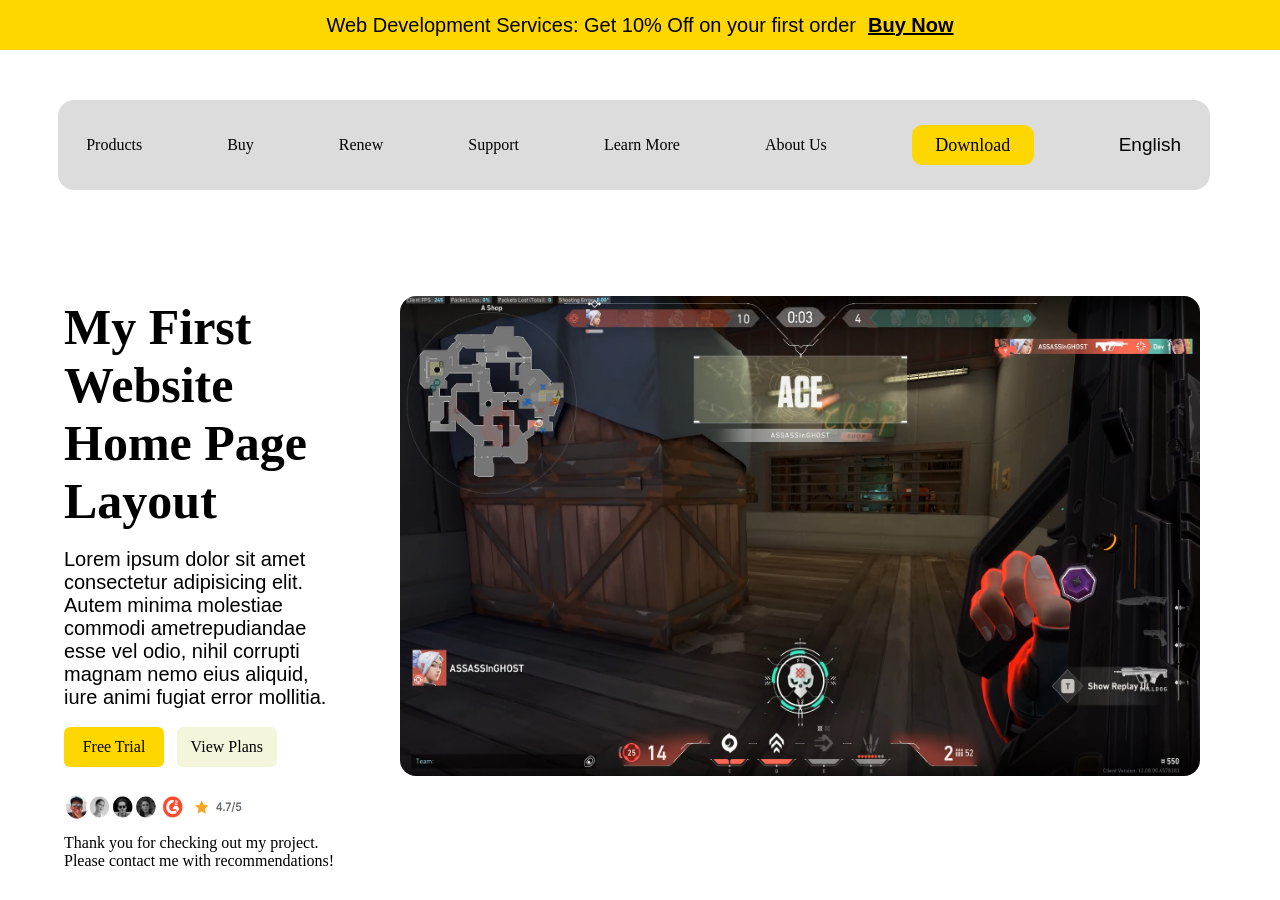
==== Website Home Page Design/index.html @ 2781b2e1 "Add files via upload" ====
<!DOCTYPE html>
<html lang="en">

<head>
    <meta charset="UTF-8">
    <meta name="viewport" content="width=device-width, initial-scale=1.0">
    <title>Website Home Page Design</title>
    <link rel="stylesheet" href="style.css">
</head>

<body>
    <div class="disc">
        Web Development Services: Get 10% Off on your first order
        <div class="buy">Buy Now</div>
    </div>
    <div class="navbar">
        <ul>
            <li>Products</li>
            <li>Buy</li>
            <li>Renew</li>
            <li>Support</li>
            <li>Learn More</li>
            <li>About Us</li>
            <li>
                <div class="button">Download</div>
            </li>
            <li>
                <div class="lang">English</div>
            </li>
        </ul>
    </div>
    <img src="img.png" class="img">
    <div class="head">
        My First Website Home Page Layout
    </div>
    <div class="txt">
        Lorem ipsum dolor sit amet consectetur adipisicing elit. Autem minima molestiae commodi ametrepudiandae esse vel odio, nihil corrupti magnam nemo eius aliquid, iure animi fugiat error mollitia.
    </div>
    <div class="container">
        <div class="free">Free Trial</div>
        <div class="plans">View Plans</div>
    </div>
    <div class="cont">
        <img src="Reviews.png" class="review">
        <div class="footer">
            Thank you for checking out my project. Please contact me with recommendations!
        </div>
    </div>
</body>

</html>
---- Website Home Page Design/style.css ----
*{
    padding: 0;
    margin: 0;
}

.disc {
    background-color: gold;
    height: 50px;
    font-size: 20px;
    display: flex;
    align-items: center;
    justify-content: center;
    font-family: Verdana, Geneva, Tahoma, sans-serif;
    position: sticky;
    top: 0;
}

.buy {
    font-size: 20px;
    margin-left: 12px;
    height: 50px;
    font-weight: bold;
    align-content: center;
    text-decoration: underline;
}

.buy:hover{
    color: red;
}

ul {
    list-style: none;
    display: flex;
    justify-content: center;
    align-items: center;
    gap: 85px;
    height: 10vh;
    width: 90vw;
    background-color: gainsboro;
    border-radius: 16px;
}

.navbar {
    padding-top: 50px;
    display: flex;
    justify-content: center;
    height: 12vh;
    width: 99vw;
    position: sticky;
    top: 0;
}

.button {
    height: 40px;
    width: 122px;
    background-color: gold;
    font-size: 18px;
    display: flex;
    justify-content: center;
    align-items: center;
    border-radius: 10px;
}

.lang {
    font-size: 19px;
    font-family: 'Segoe UI', Tahoma, Geneva, Verdana, sans-serif;
}

.head {
    display: flex;
    font-size: 50px;
    margin-top: 10vh;
    display: flex;
    font-weight: bold;
    margin-left: 5vw;
}

img {   
    height: 480px;
    width: 800px;
    margin-top: 9.8vh;
    border-radius: 16px;
    float: right;
    margin-right: 80px;
    margin-left: 5vw;
}

.txt {
    margin-top: 2vh;
    font-size: 20px;
    margin-left: 5vw;
    font-family: 'Gill Sans', 'Gill Sans MT', Calibri, 'Trebuchet MS', sans-serif;
}

.container {
    display: flex;
}

.free {
    height: 40px;
    width: 100px;
    background-color: gold;
    margin-top: 2vh;
    margin-left: 5vw;
    display: flex;
    justify-content: center;
    align-items: center;
    border-radius: 6px;
}

.plans {
    height: 40px;
    width: 100px;
    margin-top: 2vh;
    display: flex;
    justify-content: center;
    align-items: center;
    margin-left: 1vw;
    background-color: beige;
    border-radius: 6px;
}

.cont {
    display: flex;
    flex-direction: column;
}

.review {
    height : 40px;
    width: 200px;
    float: left;
    margin-top: 2vh;
}

.footer {
    margin-left: 5vw;
    margin-top: 1vh;
}
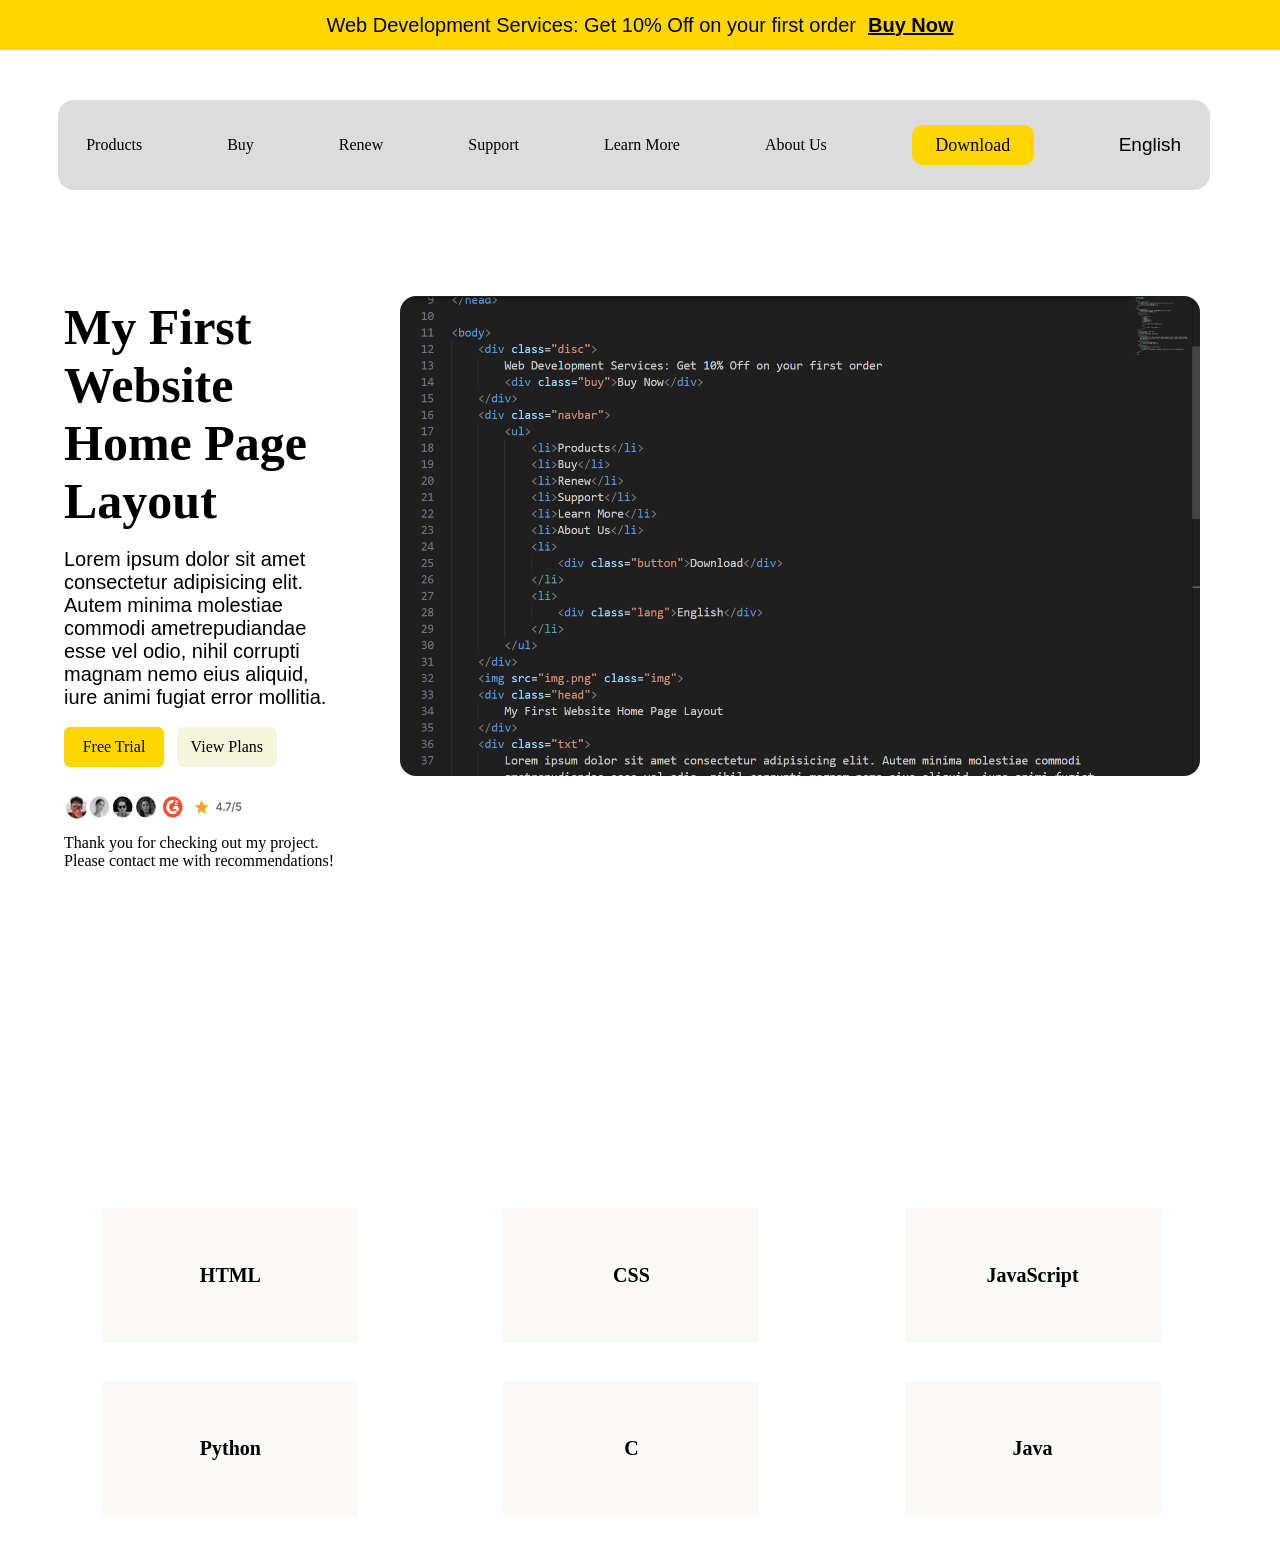
==== commit 6eb387d6: "Add files via upload" ====
--- a/Website Home Page Design/index.html
+++ b/Website Home Page Design/index.html
@@ -34,7 +34,8 @@
         My First Website Home Page Layout
     </div>
     <div class="txt">
-        Lorem ipsum dolor sit amet consectetur adipisicing elit. Autem minima molestiae commodi ametrepudiandae esse vel odio, nihil corrupti magnam nemo eius aliquid, iure animi fugiat error mollitia.
+        Lorem ipsum dolor sit amet consectetur adipisicing elit. Autem minima molestiae commodi ametrepudiandae esse vel
+        odio, nihil corrupti magnam nemo eius aliquid, iure animi fugiat error mollitia.
     </div>
     <div class="container">
         <div class="free">Free Trial</div>
@@ -46,6 +47,14 @@
             Thank you for checking out my project. Please contact me with recommendations!
         </div>
     </div>
+        <div class="grid">
+            <div class="HTML">HTML</div>
+            <div class="CSS">CSS</div>
+            <div class="JS">JavaScript</div>
+            <div class="python">Python</div>
+            <div class="C">C</div>
+            <div class="java">Java</div>
+        </div>
 </body>
 
 </html>
--- a/Website Home Page Design/style.css
+++ b/Website Home Page Design/style.css
@@ -1,4 +1,4 @@
-*{
+* {
     padding: 0;
     margin: 0;
 }
@@ -24,7 +24,7 @@
     text-decoration: underline;
 }
 
-.buy:hover{
+.buy:hover {
     color: red;
 }
 
@@ -75,7 +75,7 @@
     margin-left: 5vw;
 }
 
-img {   
+img {
     height: 480px;
     width: 800px;
     margin-top: 9.8vh;
@@ -126,7 +126,7 @@
 }
 
 .review {
-    height : 40px;
+    height: 40px;
     width: 200px;
     float: left;
     margin-top: 2vh;
@@ -135,4 +135,80 @@
 .footer {
     margin-left: 5vw;
     margin-top: 1vh;
+}
+
+.grid {
+    margin-top: 37.5vh;
+    margin-left: 8vw;
+    display: grid;
+    grid-template-columns: auto auto auto;
+    grid-template-rows: auto auto auto;
+    row-gap: 3vw;
+    column-gap: 2vw;
+}
+
+.HTML {
+    height: 15vh;
+    width: 20vw;
+    font-weight: bold;
+    font-size: 20px;
+    display: flex;
+    align-items: center;
+    justify-content: center;
+    background-color: #FAF9F6;
+}
+
+.CSS {
+    height: 15vh;
+    width: 20vw;
+    font-weight: bold;
+    font-size: 20px;
+    display: flex;
+    align-items: center;
+    justify-content: center;
+    background-color: #FAF9F6;
+}
+
+.JS {
+    height: 15vh;
+    width: 20vw;
+    font-weight: bold;
+    font-size: 20px;
+    display: flex;
+    align-items: center;
+    justify-content: center;
+    background-color: #FAF9F6;
+}
+
+.python {
+    height: 15vh;
+    width: 20vw;
+    font-weight: bold;
+    font-size: 20px;
+    display: flex;
+    align-items: center;
+    justify-content: center;
+    background-color: #FAF9F6;
+}
+
+.C {
+    height: 15vh;
+    width: 20vw;
+    font-weight: bold;
+    font-size: 20px;
+    display: flex;
+    align-items: center;
+    justify-content: center;
+    background-color: #FAF9F6;
+}
+
+.java {
+    height: 15vh;
+    width: 20vw;
+    font-weight: bold;
+    font-size: 20px;
+    display: flex;
+    align-items: center;
+    justify-content: center;
+    background-color: #FAF9F6;
 }
